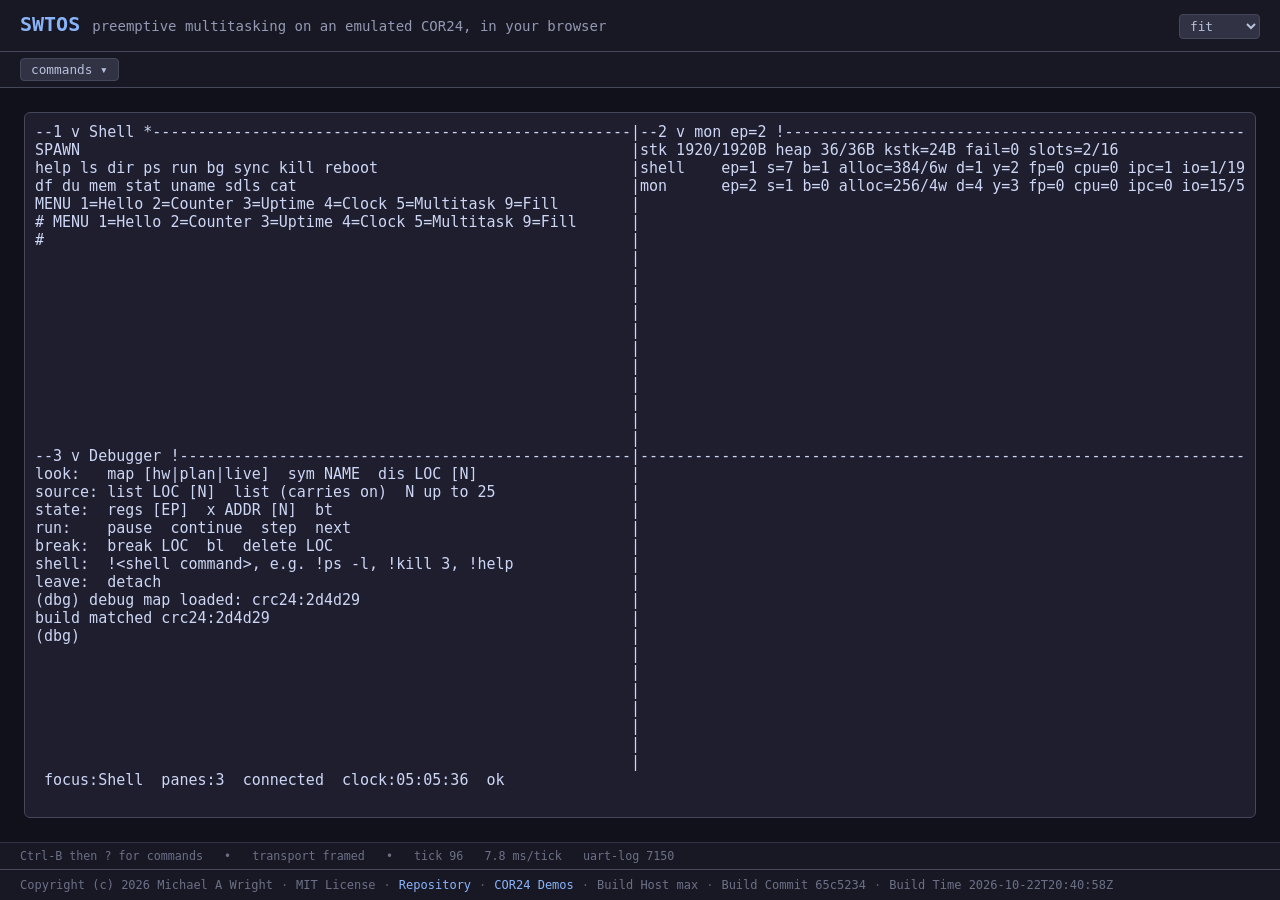
==== forth/index.html @ 5970f3c1 "forth: evaluation build of the sw-tos forth profile at /forth/ The root stays the stable basic image" ====
<!DOCTYPE html>
<html lang="en">
<head>
    <meta charset="UTF-8" />
    <meta name="viewport" content="width=device-width, initial-scale=1.0" />
    <title>SWTOS — Live Terminal Demo</title>
    <link rel="icon" href="/forth/favicon-bcf144d5b6f95c6d.ico" integrity="sha384-q14nRLPczzRgE8/zaImxLh2AXA8uRRiDIyWyuJhBLDExklCa6ZcQ9ZdgZh27xK6B"/>
    
    
    <!-- /screenshot.png is linked from a public forum post. It must stay at
         this URL: update the file in place, never move, rename or delete it. -->
    
    
<script type="module">
import init, * as bindings from '/forth/web-sw-tos-f0534e0d9dd0f37c.js';
const wasm = await init({ module_or_path: '/forth/web-sw-tos-f0534e0d9dd0f37c_bg.wasm' });


window.wasmBindings = bindings;


dispatchEvent(new CustomEvent("TrunkApplicationStarted", {detail: {wasm}}));

</script>
    <link rel="stylesheet" href="/forth/app-3d363302c6577b8c.css" integrity="sha384-4w00DEnjjc+kYRIAo9D6iWZzuAfNTAbk8PCDhtb5Eo+N2AHMeJXZw7oOwuSXkgDA"/>
    <style>
        /* Catppuccin Mocha */
        :root {
            --crust: #11111b;
            --mantle: #181825;
            --base: #1e1e2e;
            --surface0: #313244;
            --surface1: #45475a;
            --surface2: #585b70;
            --overlay0: #6c7086;
            --overlay1: #7f849c;
            --overlay2: #9399b2;
            --subtext0: #a6adc8;
            --subtext1: #bac2de;
            --text: #cdd6f4;
            --lavender: #b4befe;
            --blue: #89b4fa;
            --sapphire: #74c7ec;
            --sky: #89dceb;
            --teal: #94e2d5;
            --green: #a6e3a1;
            --yellow: #f9e2af;
            --peach: #fab387;
            --maroon: #eba0ac;
            --red: #f38ba8;
            --mauve: #cba6f7;
            --pink: #f5c2e7;
            --mono: "JetBrains Mono", "Fira Code", "Cascadia Code", "SF Mono", Menlo, monospace;
        }
        * { box-sizing: border-box; margin: 0; padding: 0; }
        body {
            font-family: var(--mono);
            font-size: 15px;
            background: var(--crust);
            color: var(--text);
            display: flex;
            flex-direction: column;
            min-height: 100vh;
        }
        #app { flex: 1; display: flex; flex-direction: column; min-height: 0; }
    </style>
<link rel="modulepreload" href="/forth/web-sw-tos-f0534e0d9dd0f37c.js" crossorigin="anonymous" integrity="sha384-iLJtLd2J+g/Ob5ai4MXNKnq43LsfHUPBrQSv1BVurplNW/tzWOBC5SquY3MIJldu"><link rel="preload" href="/forth/web-sw-tos-f0534e0d9dd0f37c_bg.wasm" crossorigin="anonymous" integrity="sha384-GEL2LWhUu3VHQIT6qLrc7Z/tBpzVonlf+MHq6b1HsshObz5uJlix1zcpK0Lmmrfe" as="fetch" type="application/wasm"></head>
<body>
    <div id="app"></div>
</body>
</html>
---- forth/app-3d363302c6577b8c.css ----
/* SWTOS live demo. One fixed-size character grid; no mouse, no scrollbars. */

header {
    display: flex;
    align-items: baseline;
    gap: 12px;
    padding: 12px 20px;
    background: var(--mantle);
    border-bottom: 1px solid var(--surface1);
    flex-shrink: 0;
}

header h1 { font-size: 20px; font-weight: 700; color: var(--blue); }
header .tagline { font-size: 14px; color: var(--overlay2); }

/* The stage centres the grid and never scrolls it. */
.stage {
    flex: 1;
    display: flex;
    align-items: center;
    justify-content: center;
    padding: 20px;
    min-height: 0;
    overflow: auto;
}

/*
 * The grid is sized in character cells, not pixels, so the Rust side can lay
 * panes out in exact columns and rows. `ch` is the advance width of "0" in a
 * monospace face, and `overflow: hidden` guarantees a stray long line can
 * never introduce a scrollbar.
 */
.terminal {
    --cols: 80;
    --rows: 24;
    /*
     * content-box, deliberately overriding the global border-box reset: width
     * and height here describe the CHARACTER CELL AREA, and the padding must
     * sit outside it. Under border-box the padding eats into the cell area and
     * clips the rightmost column and the bottom row.
     */
    box-sizing: content-box;
    font-family: var(--mono);
    font-size: 15px;
    line-height: 1.2;
    width: calc(var(--cols) * 1ch);
    height: calc(var(--rows) * 1.2em);
    padding: 10px;
    background: var(--base);
    color: var(--text);
    border: 1px solid var(--surface1);
    border-radius: 6px;
    white-space: pre;
    overflow: hidden;
    font-variant-ligatures: none;
    font-kerning: none;
    tab-size: 8;
    user-select: none;
}

.terminal:focus { outline: 2px solid var(--blue); outline-offset: 2px; }

footer {
    display: flex;
    align-items: center;
    gap: 8px;
    flex-wrap: wrap;
    padding: 8px 20px;
    font-size: 0.8em;
    color: var(--overlay0);
    background: var(--mantle);
    border-top: 1px solid var(--surface1);
    flex-shrink: 0;
}

footer a { color: var(--blue); text-decoration: none; }
footer a:hover { text-decoration: underline; }
.footer-sep { color: var(--surface2); }

/* Geometry selector: page chrome, not part of the character screen. */
.geometry {
    margin-left: auto;
    font-family: var(--mono);
    font-size: 0.85em;
    color: var(--subtext1);
    background: var(--surface0);
    border: 1px solid var(--surface1);
    border-radius: 4px;
    padding: 3px 6px;
}

/* Emulator diagnostics. Deliberately outside the grid so the character
   screen stays exactly the declared geometry. */
.diagnostics {
    padding: 6px 20px;
    min-height: 1.6em;
    font-size: 0.78em;
    color: var(--overlay0);
    background: var(--mantle);
    border-top: 1px solid var(--surface0);
    flex-shrink: 0;
    white-space: pre;
    overflow-x: auto;
}

/* Command menu: page chrome, like the geometry selector. The character screen
   still takes no mouse input; this is the way to the prefix commands when the
   browser has taken the prefix key, which Chrome on Linux does with Ctrl-O. */
.menu {
    position: relative;
    padding: 0 20px;
    background: var(--mantle);
    border-bottom: 1px solid var(--surface1);
    flex-shrink: 0;
}

.menu-button {
    font-family: var(--mono);
    font-size: 0.85em;
    color: var(--subtext1);
    background: var(--surface0);
    border: 1px solid var(--surface1);
    border-radius: 4px;
    padding: 3px 10px;
    margin: 6px 0;
    cursor: pointer;
}

.menu-button:hover { border-color: var(--blue); color: var(--text); }

.menu-panel {
    position: absolute;
    top: 100%;
    left: 20px;
    z-index: 10;
    background: var(--base);
    border: 1px solid var(--surface1);
    border-radius: 6px;
    padding: 10px 12px;
    box-shadow: 0 6px 18px rgb(0 0 0 / 45%);
}

.menu-group {
    display: flex;
    align-items: center;
    flex-wrap: wrap;
    gap: 5px;
    margin-bottom: 6px;
}

.menu-label {
    font-size: 0.75em;
    color: var(--overlay1);
    text-transform: uppercase;
    letter-spacing: 0.06em;
    min-width: 56px;
}

.menu-group button {
    font-family: var(--mono);
    font-size: 0.8em;
    color: var(--subtext1);
    background: var(--surface0);
    border: 1px solid var(--surface1);
    border-radius: 4px;
    padding: 3px 8px;
    cursor: pointer;
    white-space: nowrap;
}

.menu-group button:hover { border-color: var(--blue); color: var(--text); }

.menu-note {
    font-size: 0.75em;
    color: var(--overlay1);
    margin-top: 2px;
}
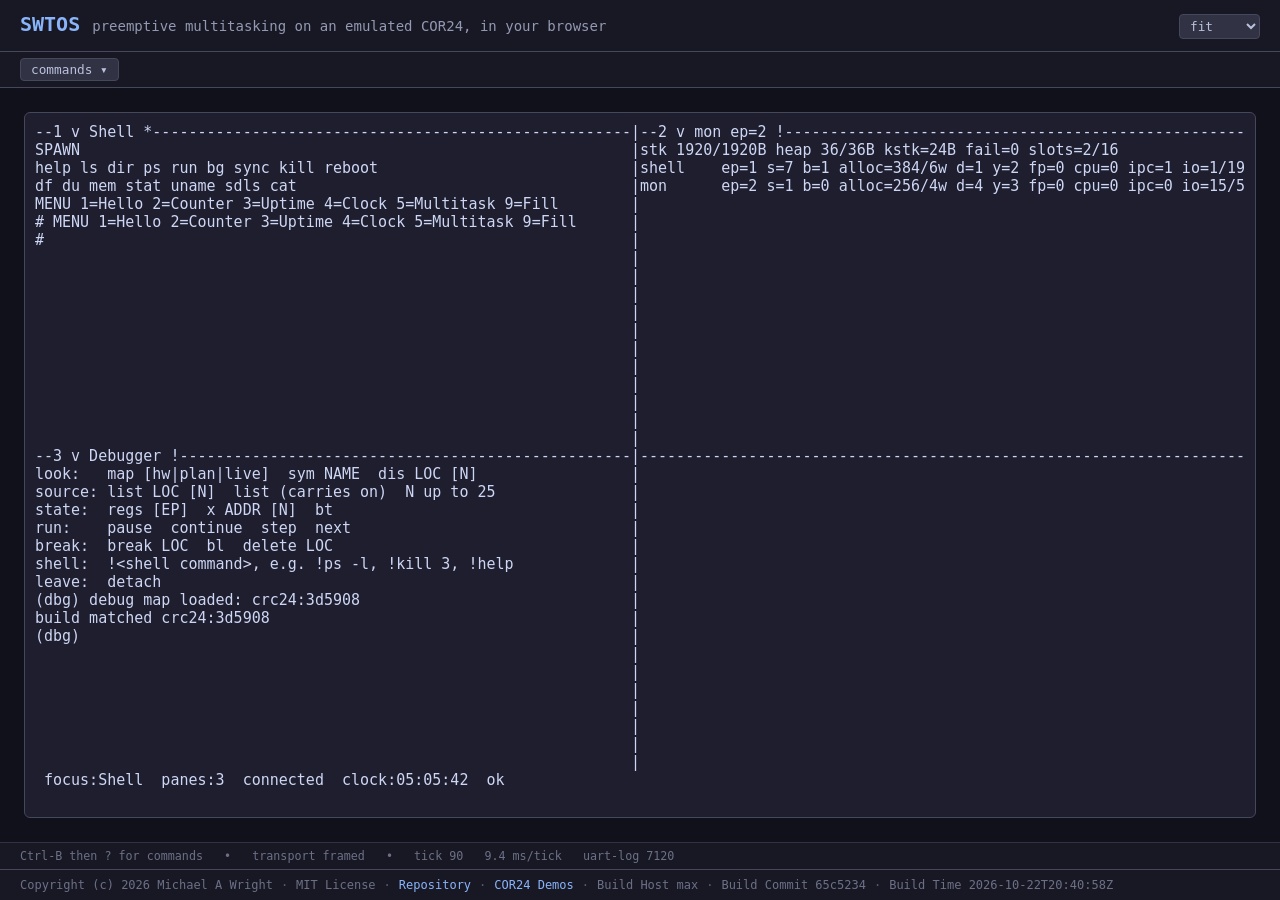
==== commit 758b643a: "forth: Forth announces itself when it starts, so its pane opens Co-Authored-By: Claude Fable 5.1 <no" ====
--- a/forth/index.html
+++ b/forth/index.html
@@ -12,8 +12,8 @@
     
     
 <script type="module">
-import init, * as bindings from '/forth/web-sw-tos-f0534e0d9dd0f37c.js';
-const wasm = await init({ module_or_path: '/forth/web-sw-tos-f0534e0d9dd0f37c_bg.wasm' });
+import init, * as bindings from '/forth/web-sw-tos-e66b6df95e72b11e.js';
+const wasm = await init({ module_or_path: '/forth/web-sw-tos-e66b6df95e72b11e_bg.wasm' });
 
 
 window.wasmBindings = bindings;
@@ -64,7 +64,7 @@
         }
         #app { flex: 1; display: flex; flex-direction: column; min-height: 0; }
     </style>
-<link rel="modulepreload" href="/forth/web-sw-tos-f0534e0d9dd0f37c.js" crossorigin="anonymous" integrity="sha384-iLJtLd2J+g/Ob5ai4MXNKnq43LsfHUPBrQSv1BVurplNW/tzWOBC5SquY3MIJldu"><link rel="preload" href="/forth/web-sw-tos-f0534e0d9dd0f37c_bg.wasm" crossorigin="anonymous" integrity="sha384-GEL2LWhUu3VHQIT6qLrc7Z/tBpzVonlf+MHq6b1HsshObz5uJlix1zcpK0Lmmrfe" as="fetch" type="application/wasm"></head>
+<link rel="modulepreload" href="/forth/web-sw-tos-e66b6df95e72b11e.js" crossorigin="anonymous" integrity="sha384-iLJtLd2J+g/Ob5ai4MXNKnq43LsfHUPBrQSv1BVurplNW/tzWOBC5SquY3MIJldu"><link rel="preload" href="/forth/web-sw-tos-e66b6df95e72b11e_bg.wasm" crossorigin="anonymous" integrity="sha384-WHTnhJyiOPgbzv+3sl3AfqZOnOhVcGJDCyVzlP1g3dRhFxYBKzXNPSed3UEGSwCj" as="fetch" type="application/wasm"></head>
 <body>
     <div id="app"></div>
 </body>
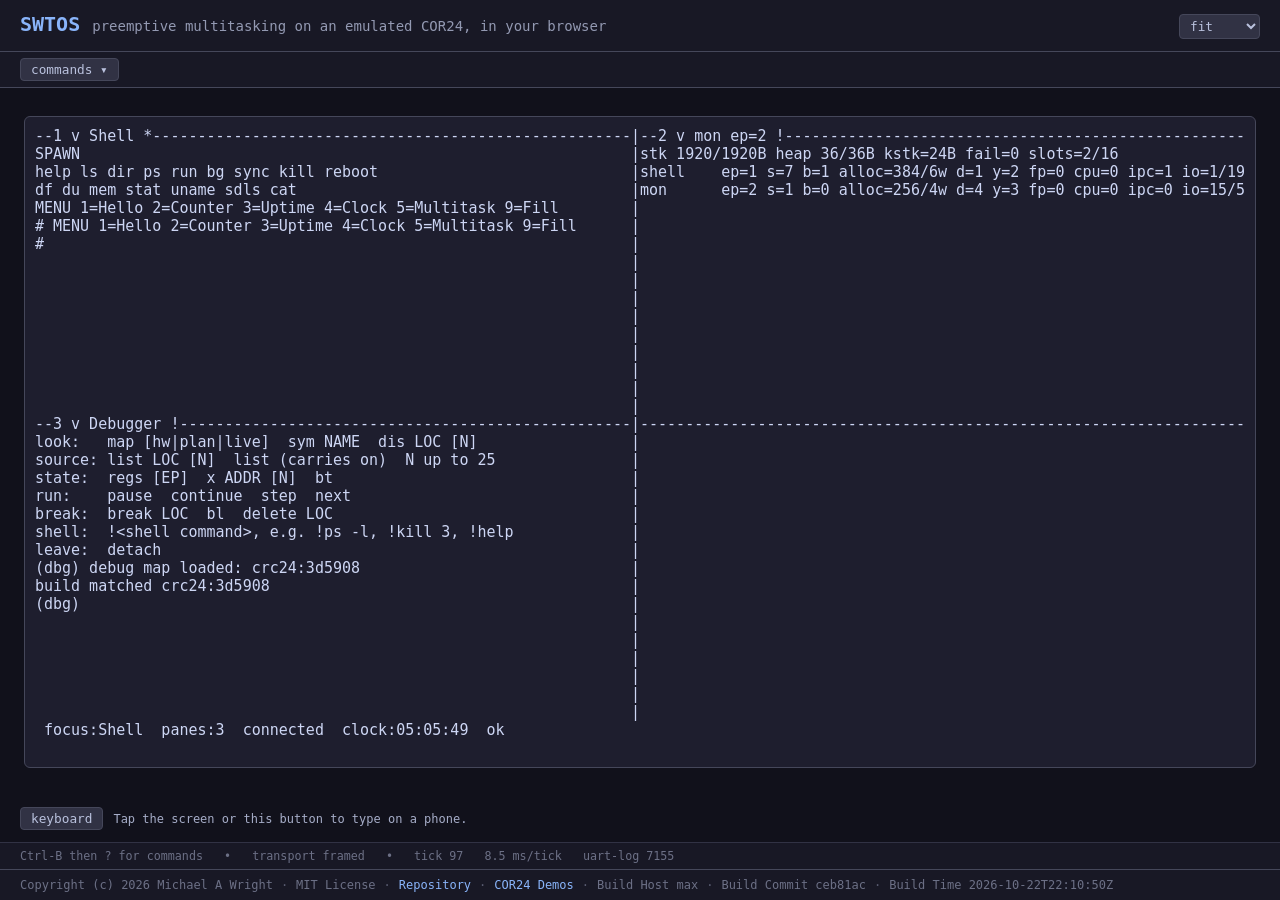
==== commit 9eed90c1: "forth: phones can type (hidden keyboard field, keyboard button) Co-Authored-By: Claude Fable 5.1 <no" ====
--- a/forth/index.html
+++ b/forth/index.html
@@ -12,8 +12,8 @@
     
     
 <script type="module">
-import init, * as bindings from '/forth/web-sw-tos-e66b6df95e72b11e.js';
-const wasm = await init({ module_or_path: '/forth/web-sw-tos-e66b6df95e72b11e_bg.wasm' });
+import init, * as bindings from '/forth/web-sw-tos-1ea022d61b9a2bdc.js';
+const wasm = await init({ module_or_path: '/forth/web-sw-tos-1ea022d61b9a2bdc_bg.wasm' });
 
 
 window.wasmBindings = bindings;
@@ -22,7 +22,7 @@
 dispatchEvent(new CustomEvent("TrunkApplicationStarted", {detail: {wasm}}));
 
 </script>
-    <link rel="stylesheet" href="/forth/app-3d363302c6577b8c.css" integrity="sha384-4w00DEnjjc+kYRIAo9D6iWZzuAfNTAbk8PCDhtb5Eo+N2AHMeJXZw7oOwuSXkgDA"/>
+    <link rel="stylesheet" href="/forth/app-f8803cbd56194f1b.css" integrity="sha384-Ncq3h4JiArtC4JulBHhr/FfzxzpYbmXYiWIgK5LXvU/mNWRcbsx12MopYvjc2AxE"/>
     <style>
         /* Catppuccin Mocha */
         :root {
@@ -64,7 +64,7 @@
         }
         #app { flex: 1; display: flex; flex-direction: column; min-height: 0; }
     </style>
-<link rel="modulepreload" href="/forth/web-sw-tos-e66b6df95e72b11e.js" crossorigin="anonymous" integrity="sha384-iLJtLd2J+g/Ob5ai4MXNKnq43LsfHUPBrQSv1BVurplNW/tzWOBC5SquY3MIJldu"><link rel="preload" href="/forth/web-sw-tos-e66b6df95e72b11e_bg.wasm" crossorigin="anonymous" integrity="sha384-WHTnhJyiOPgbzv+3sl3AfqZOnOhVcGJDCyVzlP1g3dRhFxYBKzXNPSed3UEGSwCj" as="fetch" type="application/wasm"></head>
+<link rel="modulepreload" href="/forth/web-sw-tos-1ea022d61b9a2bdc.js" crossorigin="anonymous" integrity="sha384-fc4P6UbS5f3ulglcHEOskQ0Wp5F/DZlj44XyWpi+MPIiiEqwpMyJQC0EwDfGWsZ/"><link rel="preload" href="/forth/web-sw-tos-1ea022d61b9a2bdc_bg.wasm" crossorigin="anonymous" integrity="sha384-2Wl4IhXRBcu+nj25EsZ0q2dsmkj9JG6+rlUIMVKoe7CF2VNrB2vg3MxPtZOUq5ZR" as="fetch" type="application/wasm"></head>
 <body>
     <div id="app"></div>
 </body>
--- a/forth/app-f8803cbd56194f1b.css
+++ b/forth/app-f8803cbd56194f1b.css
@@ -0,0 +1,204 @@
+/* SWTOS live demo. One fixed-size character grid; no mouse, no scrollbars. */
+
+header {
+    display: flex;
+    align-items: baseline;
+    gap: 12px;
+    padding: 12px 20px;
+    background: var(--mantle);
+    border-bottom: 1px solid var(--surface1);
+    flex-shrink: 0;
+}
+
+header h1 { font-size: 20px; font-weight: 700; color: var(--blue); }
+header .tagline { font-size: 14px; color: var(--overlay2); }
+
+/* The stage centres the grid and never scrolls it. */
+.stage {
+    flex: 1;
+    display: flex;
+    align-items: center;
+    justify-content: center;
+    padding: 20px;
+    min-height: 0;
+    overflow: auto;
+}
+
+/*
+ * The grid is sized in character cells, not pixels, so the Rust side can lay
+ * panes out in exact columns and rows. `ch` is the advance width of "0" in a
+ * monospace face, and `overflow: hidden` guarantees a stray long line can
+ * never introduce a scrollbar.
+ */
+.terminal {
+    --cols: 80;
+    --rows: 24;
+    /*
+     * content-box, deliberately overriding the global border-box reset: width
+     * and height here describe the CHARACTER CELL AREA, and the padding must
+     * sit outside it. Under border-box the padding eats into the cell area and
+     * clips the rightmost column and the bottom row.
+     */
+    box-sizing: content-box;
+    font-family: var(--mono);
+    font-size: 15px;
+    line-height: 1.2;
+    width: calc(var(--cols) * 1ch);
+    height: calc(var(--rows) * 1.2em);
+    padding: 10px;
+    background: var(--base);
+    color: var(--text);
+    border: 1px solid var(--surface1);
+    border-radius: 6px;
+    white-space: pre;
+    overflow: hidden;
+    font-variant-ligatures: none;
+    font-kerning: none;
+    tab-size: 8;
+    user-select: none;
+}
+
+.terminal:focus { outline: 2px solid var(--blue); outline-offset: 2px; }
+
+footer {
+    display: flex;
+    align-items: center;
+    gap: 8px;
+    flex-wrap: wrap;
+    padding: 8px 20px;
+    font-size: 0.8em;
+    color: var(--overlay0);
+    background: var(--mantle);
+    border-top: 1px solid var(--surface1);
+    flex-shrink: 0;
+}
+
+footer a { color: var(--blue); text-decoration: none; }
+footer a:hover { text-decoration: underline; }
+.footer-sep { color: var(--surface2); }
+
+/* Geometry selector: page chrome, not part of the character screen. */
+.geometry {
+    margin-left: auto;
+    font-family: var(--mono);
+    font-size: 0.85em;
+    color: var(--subtext1);
+    background: var(--surface0);
+    border: 1px solid var(--surface1);
+    border-radius: 4px;
+    padding: 3px 6px;
+}
+
+/* Emulator diagnostics. Deliberately outside the grid so the character
+   screen stays exactly the declared geometry. */
+.diagnostics {
+    padding: 6px 20px;
+    min-height: 1.6em;
+    font-size: 0.78em;
+    color: var(--overlay0);
+    background: var(--mantle);
+    border-top: 1px solid var(--surface0);
+    flex-shrink: 0;
+    white-space: pre;
+    overflow-x: auto;
+}
+
+/* Command menu: page chrome, like the geometry selector. The character screen
+   still takes no mouse input; this is the way to the prefix commands when the
+   browser has taken the prefix key, which Chrome on Linux does with Ctrl-O. */
+.menu {
+    position: relative;
+    padding: 0 20px;
+    background: var(--mantle);
+    border-bottom: 1px solid var(--surface1);
+    flex-shrink: 0;
+}
+
+.menu-button {
+    font-family: var(--mono);
+    font-size: 0.85em;
+    color: var(--subtext1);
+    background: var(--surface0);
+    border: 1px solid var(--surface1);
+    border-radius: 4px;
+    padding: 3px 10px;
+    margin: 6px 0;
+    cursor: pointer;
+}
+
+.menu-button:hover { border-color: var(--blue); color: var(--text); }
+
+.menu-panel {
+    position: absolute;
+    top: 100%;
+    left: 20px;
+    z-index: 10;
+    background: var(--base);
+    border: 1px solid var(--surface1);
+    border-radius: 6px;
+    padding: 10px 12px;
+    box-shadow: 0 6px 18px rgb(0 0 0 / 45%);
+}
+
+.menu-group {
+    display: flex;
+    align-items: center;
+    flex-wrap: wrap;
+    gap: 5px;
+    margin-bottom: 6px;
+}
+
+.menu-label {
+    font-size: 0.75em;
+    color: var(--overlay1);
+    text-transform: uppercase;
+    letter-spacing: 0.06em;
+    min-width: 56px;
+}
+
+.menu-group button {
+    font-family: var(--mono);
+    font-size: 0.8em;
+    color: var(--subtext1);
+    background: var(--surface0);
+    border: 1px solid var(--surface1);
+    border-radius: 4px;
+    padding: 3px 8px;
+    cursor: pointer;
+    white-space: nowrap;
+}
+
+.menu-group button:hover { border-color: var(--blue); color: var(--text); }
+
+.menu-note {
+    font-size: 0.75em;
+    color: var(--overlay1);
+    margin-top: 2px;
+}
+
+/* The hidden field a phone's keyboard types into. Not display:none, which
+ * cannot take focus: present, tiny and invisible. */
+.keys {
+    position: fixed;
+    left: 0;
+    bottom: 0;
+    width: 1px;
+    height: 1px;
+    opacity: 0;
+    border: 0;
+    padding: 0;
+    resize: none;
+    overflow: hidden;
+}
+
+.keyboard-bar {
+    display: flex;
+    align-items: center;
+    gap: 10px;
+    padding: 6px 20px;
+}
+
+.keyboard-note {
+    font-size: 0.8em;
+    color: var(--subtext0);
+}
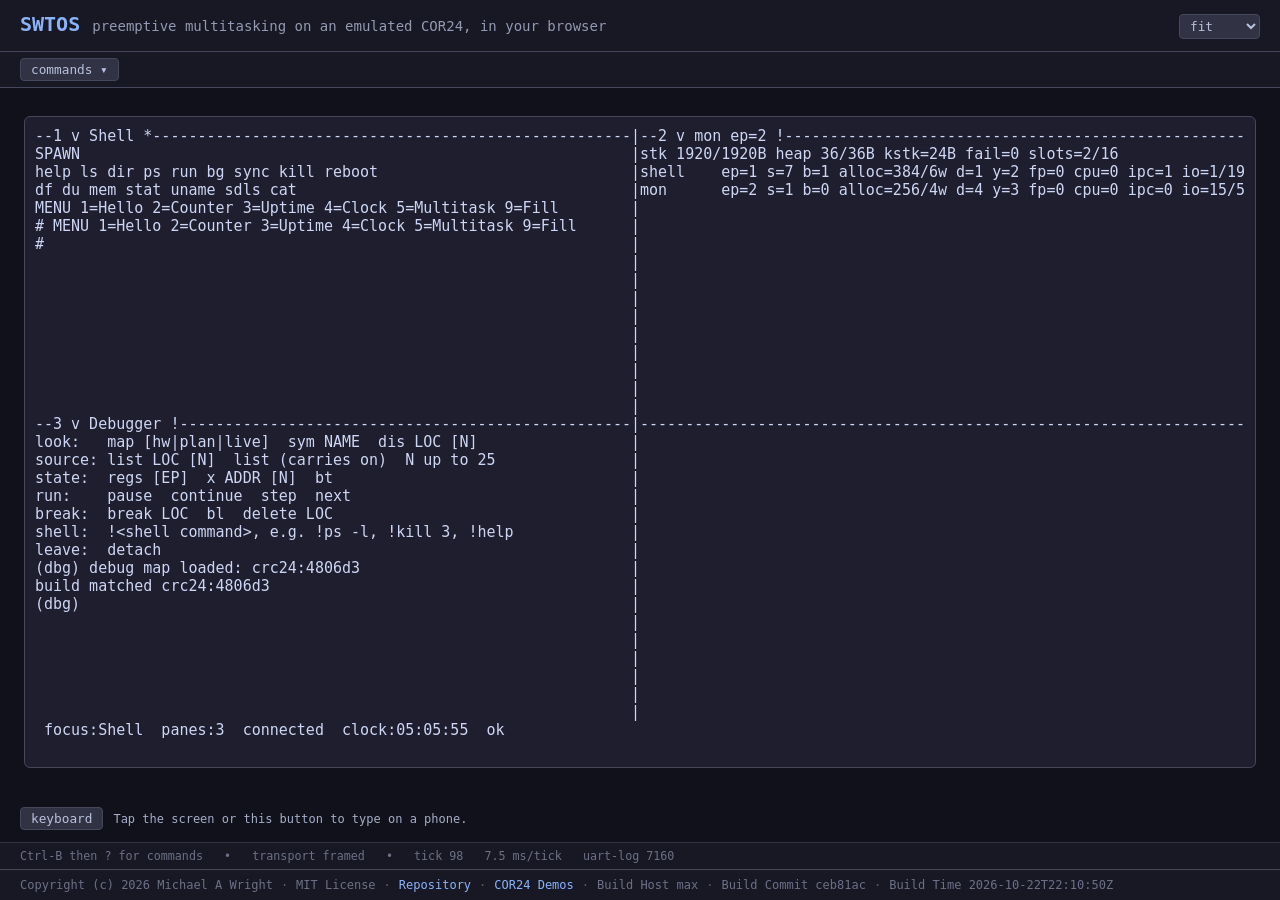
==== commit ac059fa0: "forth: MENU, LOAD, LIST, RESET, case-insensitive words, twelve embedded examples Co-Authored-By: Cla" ====
--- a/forth/index.html
+++ b/forth/index.html
@@ -12,8 +12,8 @@
     
     
 <script type="module">
-import init, * as bindings from '/forth/web-sw-tos-1ea022d61b9a2bdc.js';
-const wasm = await init({ module_or_path: '/forth/web-sw-tos-1ea022d61b9a2bdc_bg.wasm' });
+import init, * as bindings from '/forth/web-sw-tos-54bea2bad1de876a.js';
+const wasm = await init({ module_or_path: '/forth/web-sw-tos-54bea2bad1de876a_bg.wasm' });
 
 
 window.wasmBindings = bindings;
@@ -64,7 +64,7 @@
         }
         #app { flex: 1; display: flex; flex-direction: column; min-height: 0; }
     </style>
-<link rel="modulepreload" href="/forth/web-sw-tos-1ea022d61b9a2bdc.js" crossorigin="anonymous" integrity="sha384-fc4P6UbS5f3ulglcHEOskQ0Wp5F/DZlj44XyWpi+MPIiiEqwpMyJQC0EwDfGWsZ/"><link rel="preload" href="/forth/web-sw-tos-1ea022d61b9a2bdc_bg.wasm" crossorigin="anonymous" integrity="sha384-2Wl4IhXRBcu+nj25EsZ0q2dsmkj9JG6+rlUIMVKoe7CF2VNrB2vg3MxPtZOUq5ZR" as="fetch" type="application/wasm"></head>
+<link rel="modulepreload" href="/forth/web-sw-tos-54bea2bad1de876a.js" crossorigin="anonymous" integrity="sha384-fc4P6UbS5f3ulglcHEOskQ0Wp5F/DZlj44XyWpi+MPIiiEqwpMyJQC0EwDfGWsZ/"><link rel="preload" href="/forth/web-sw-tos-54bea2bad1de876a_bg.wasm" crossorigin="anonymous" integrity="sha384-hzEV6sbMQ2xogdpT8MEHKI3B1xO1rB2C/714qZmfhsUEWk98/MG+i7ILD2ZVP61B" as="fetch" type="application/wasm"></head>
 <body>
     <div id="app"></div>
 </body>
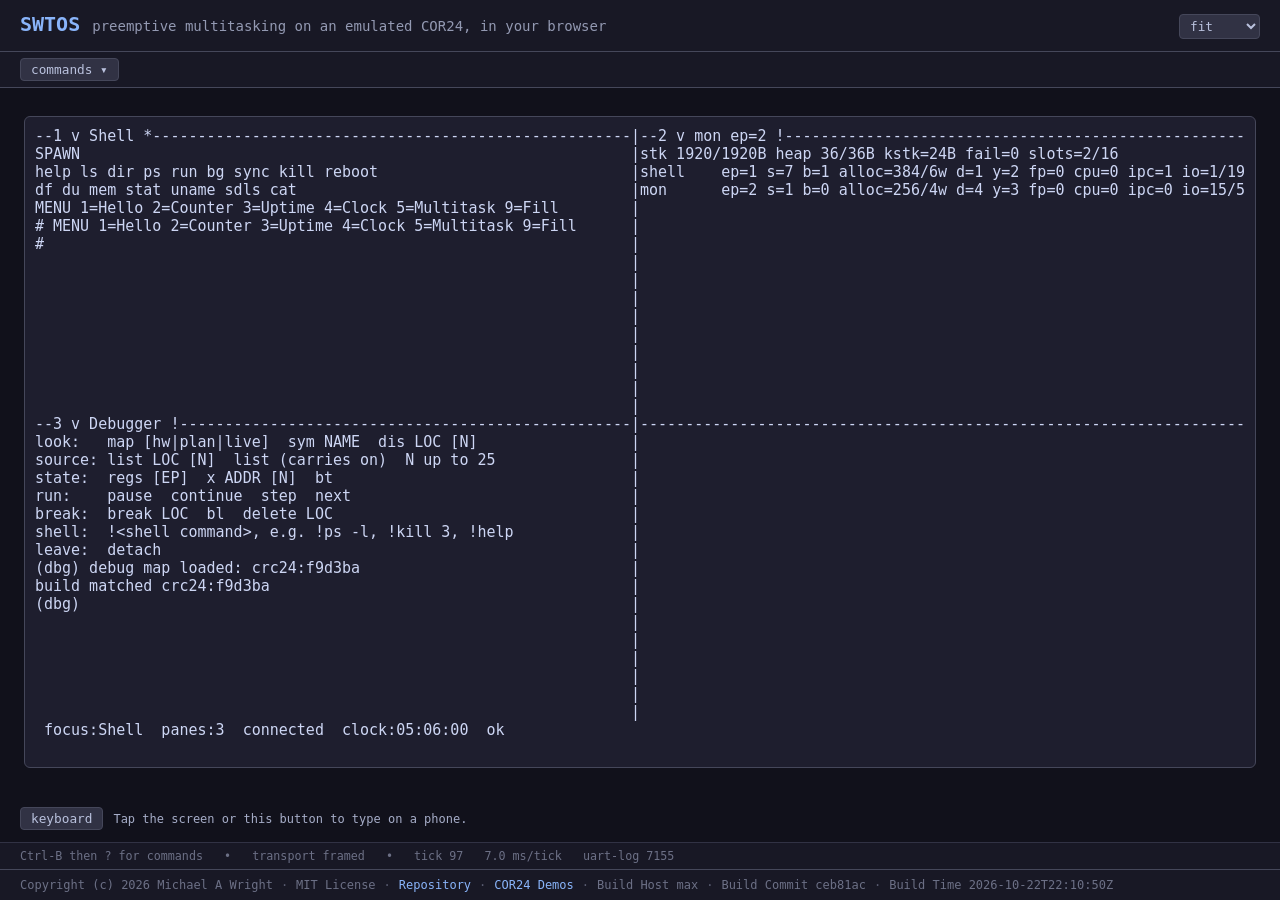
==== commit de81e949: "forth: loops, CONSTANT, VARIABLE, FORGET; eighteen examples incl. redefine Co-Authored-By: Claude Fa" ====
--- a/forth/index.html
+++ b/forth/index.html
@@ -12,8 +12,8 @@
     
     
 <script type="module">
-import init, * as bindings from '/forth/web-sw-tos-54bea2bad1de876a.js';
-const wasm = await init({ module_or_path: '/forth/web-sw-tos-54bea2bad1de876a_bg.wasm' });
+import init, * as bindings from '/forth/web-sw-tos-6b55e29f93957f16.js';
+const wasm = await init({ module_or_path: '/forth/web-sw-tos-6b55e29f93957f16_bg.wasm' });
 
 
 window.wasmBindings = bindings;
@@ -64,7 +64,7 @@
         }
         #app { flex: 1; display: flex; flex-direction: column; min-height: 0; }
     </style>
-<link rel="modulepreload" href="/forth/web-sw-tos-54bea2bad1de876a.js" crossorigin="anonymous" integrity="sha384-fc4P6UbS5f3ulglcHEOskQ0Wp5F/DZlj44XyWpi+MPIiiEqwpMyJQC0EwDfGWsZ/"><link rel="preload" href="/forth/web-sw-tos-54bea2bad1de876a_bg.wasm" crossorigin="anonymous" integrity="sha384-hzEV6sbMQ2xogdpT8MEHKI3B1xO1rB2C/714qZmfhsUEWk98/MG+i7ILD2ZVP61B" as="fetch" type="application/wasm"></head>
+<link rel="modulepreload" href="/forth/web-sw-tos-6b55e29f93957f16.js" crossorigin="anonymous" integrity="sha384-fc4P6UbS5f3ulglcHEOskQ0Wp5F/DZlj44XyWpi+MPIiiEqwpMyJQC0EwDfGWsZ/"><link rel="preload" href="/forth/web-sw-tos-6b55e29f93957f16_bg.wasm" crossorigin="anonymous" integrity="sha384-94JU7+YF6SZ4e/2rkSzczjUdiLSGoJhqpzkDCzc+xkmoIFooc44Hz6Ic2s3NcDkP" as="fetch" type="application/wasm"></head>
 <body>
     <div id="app"></div>
 </body>
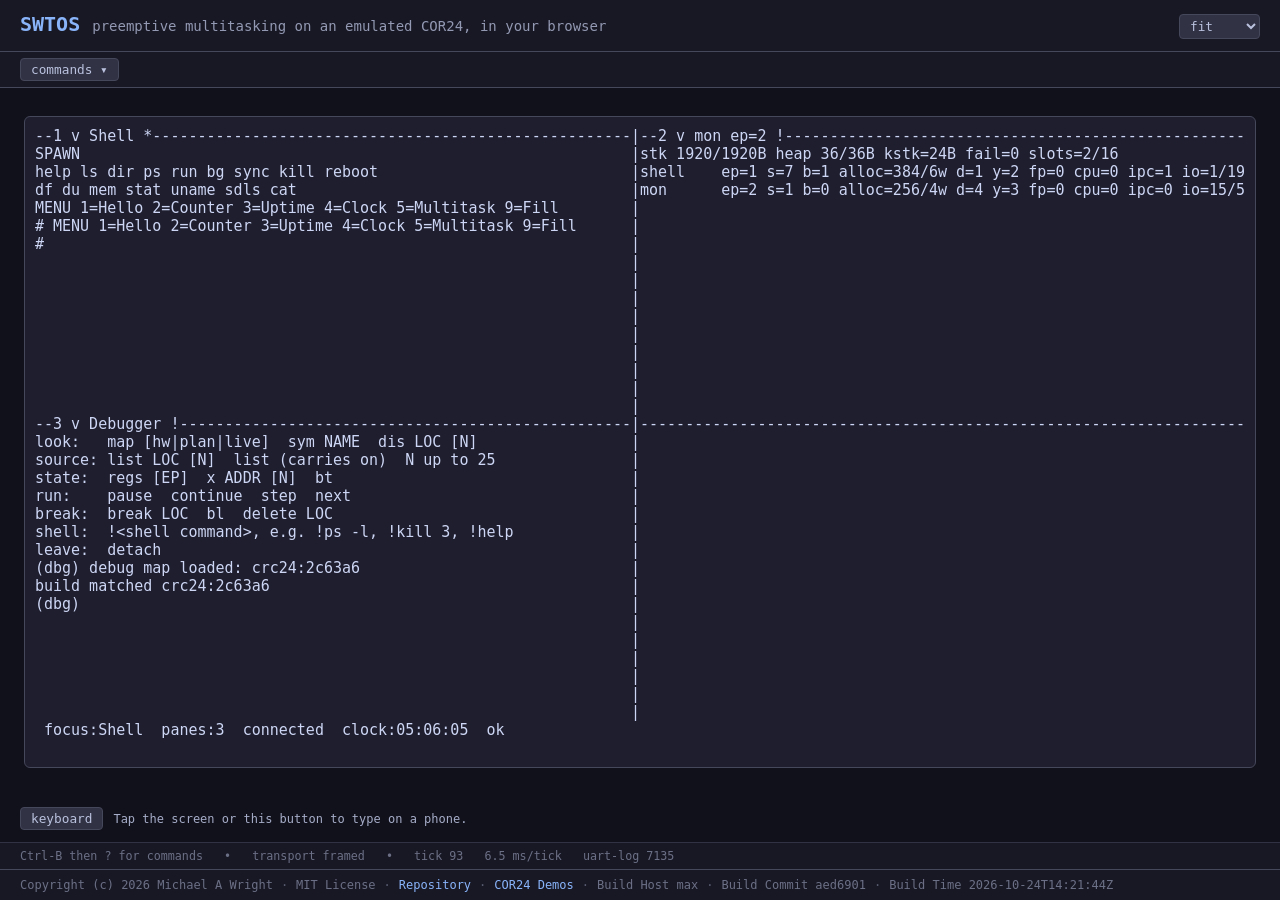
==== commit db69a82b: "forth: hog/factorial/bases, per-module carpet, selectable text Co-Authored-By: Claude Opus 5.5 <nore" ====
--- a/forth/index.html
+++ b/forth/index.html
@@ -12,8 +12,8 @@
     
     
 <script type="module">
-import init, * as bindings from '/forth/web-sw-tos-6b55e29f93957f16.js';
-const wasm = await init({ module_or_path: '/forth/web-sw-tos-6b55e29f93957f16_bg.wasm' });
+import init, * as bindings from '/forth/web-sw-tos-e6c9e548b8560771.js';
+const wasm = await init({ module_or_path: '/forth/web-sw-tos-e6c9e548b8560771_bg.wasm' });
 
 
 window.wasmBindings = bindings;
@@ -22,7 +22,7 @@
 dispatchEvent(new CustomEvent("TrunkApplicationStarted", {detail: {wasm}}));
 
 </script>
-    <link rel="stylesheet" href="/forth/app-f8803cbd56194f1b.css" integrity="sha384-Ncq3h4JiArtC4JulBHhr/FfzxzpYbmXYiWIgK5LXvU/mNWRcbsx12MopYvjc2AxE"/>
+    <link rel="stylesheet" href="/forth/app-562cf6c2b5797946.css" integrity="sha384-2paUHs9vCAthdJpUuEs/ytrjXw3Q0iUutkOvBVxXxsRDf0uOaUXd92aQRJJyCZX9"/>
     <style>
         /* Catppuccin Mocha */
         :root {
@@ -64,7 +64,7 @@
         }
         #app { flex: 1; display: flex; flex-direction: column; min-height: 0; }
     </style>
-<link rel="modulepreload" href="/forth/web-sw-tos-6b55e29f93957f16.js" crossorigin="anonymous" integrity="sha384-fc4P6UbS5f3ulglcHEOskQ0Wp5F/DZlj44XyWpi+MPIiiEqwpMyJQC0EwDfGWsZ/"><link rel="preload" href="/forth/web-sw-tos-6b55e29f93957f16_bg.wasm" crossorigin="anonymous" integrity="sha384-94JU7+YF6SZ4e/2rkSzczjUdiLSGoJhqpzkDCzc+xkmoIFooc44Hz6Ic2s3NcDkP" as="fetch" type="application/wasm"></head>
+<link rel="modulepreload" href="/forth/web-sw-tos-e6c9e548b8560771.js" crossorigin="anonymous" integrity="sha384-fc4P6UbS5f3ulglcHEOskQ0Wp5F/DZlj44XyWpi+MPIiiEqwpMyJQC0EwDfGWsZ/"><link rel="preload" href="/forth/web-sw-tos-e6c9e548b8560771_bg.wasm" crossorigin="anonymous" integrity="sha384-usMkfkU9v+c5XBRHQU1BIEEJmH9AKw85a4nyQ2c/ax02KzIQeYvHOyZ4bhggfThG" as="fetch" type="application/wasm"></head>
 <body>
     <div id="app"></div>
 </body>
--- a/forth/app-562cf6c2b5797946.css
+++ b/forth/app-562cf6c2b5797946.css
@@ -0,0 +1,206 @@
+/* SWTOS live demo. One fixed-size character grid; no mouse, no scrollbars. */
+
+header {
+    display: flex;
+    align-items: baseline;
+    gap: 12px;
+    padding: 12px 20px;
+    background: var(--mantle);
+    border-bottom: 1px solid var(--surface1);
+    flex-shrink: 0;
+}
+
+header h1 { font-size: 20px; font-weight: 700; color: var(--blue); }
+header .tagline { font-size: 14px; color: var(--overlay2); }
+
+/* The stage centres the grid and never scrolls it. */
+.stage {
+    flex: 1;
+    display: flex;
+    align-items: center;
+    justify-content: center;
+    padding: 20px;
+    min-height: 0;
+    overflow: auto;
+}
+
+/*
+ * The grid is sized in character cells, not pixels, so the Rust side can lay
+ * panes out in exact columns and rows. `ch` is the advance width of "0" in a
+ * monospace face, and `overflow: hidden` guarantees a stray long line can
+ * never introduce a scrollbar.
+ */
+.terminal {
+    --cols: 80;
+    --rows: 24;
+    /*
+     * content-box, deliberately overriding the global border-box reset: width
+     * and height here describe the CHARACTER CELL AREA, and the padding must
+     * sit outside it. Under border-box the padding eats into the cell area and
+     * clips the rightmost column and the bottom row.
+     */
+    box-sizing: content-box;
+    font-family: var(--mono);
+    font-size: 15px;
+    line-height: 1.2;
+    width: calc(var(--cols) * 1ch);
+    height: calc(var(--rows) * 1.2em);
+    padding: 10px;
+    background: var(--base);
+    color: var(--text);
+    border: 1px solid var(--surface1);
+    border-radius: 6px;
+    white-space: pre;
+    overflow: hidden;
+    font-variant-ligatures: none;
+    font-kerning: none;
+    tab-size: 8;
+    /* Selectable, so a pane's text can be copied with the mouse or a long
+     * press; the keystrokes themselves go to the window, not the selection. */
+    user-select: text;
+}
+
+.terminal:focus { outline: 2px solid var(--blue); outline-offset: 2px; }
+
+footer {
+    display: flex;
+    align-items: center;
+    gap: 8px;
+    flex-wrap: wrap;
+    padding: 8px 20px;
+    font-size: 0.8em;
+    color: var(--overlay0);
+    background: var(--mantle);
+    border-top: 1px solid var(--surface1);
+    flex-shrink: 0;
+}
+
+footer a { color: var(--blue); text-decoration: none; }
+footer a:hover { text-decoration: underline; }
+.footer-sep { color: var(--surface2); }
+
+/* Geometry selector: page chrome, not part of the character screen. */
+.geometry {
+    margin-left: auto;
+    font-family: var(--mono);
+    font-size: 0.85em;
+    color: var(--subtext1);
+    background: var(--surface0);
+    border: 1px solid var(--surface1);
+    border-radius: 4px;
+    padding: 3px 6px;
+}
+
+/* Emulator diagnostics. Deliberately outside the grid so the character
+   screen stays exactly the declared geometry. */
+.diagnostics {
+    padding: 6px 20px;
+    min-height: 1.6em;
+    font-size: 0.78em;
+    color: var(--overlay0);
+    background: var(--mantle);
+    border-top: 1px solid var(--surface0);
+    flex-shrink: 0;
+    white-space: pre;
+    overflow-x: auto;
+}
+
+/* Command menu: page chrome, like the geometry selector. The character screen
+   still takes no mouse input; this is the way to the prefix commands when the
+   browser has taken the prefix key, which Chrome on Linux does with Ctrl-O. */
+.menu {
+    position: relative;
+    padding: 0 20px;
+    background: var(--mantle);
+    border-bottom: 1px solid var(--surface1);
+    flex-shrink: 0;
+}
+
+.menu-button {
+    font-family: var(--mono);
+    font-size: 0.85em;
+    color: var(--subtext1);
+    background: var(--surface0);
+    border: 1px solid var(--surface1);
+    border-radius: 4px;
+    padding: 3px 10px;
+    margin: 6px 0;
+    cursor: pointer;
+}
+
+.menu-button:hover { border-color: var(--blue); color: var(--text); }
+
+.menu-panel {
+    position: absolute;
+    top: 100%;
+    left: 20px;
+    z-index: 10;
+    background: var(--base);
+    border: 1px solid var(--surface1);
+    border-radius: 6px;
+    padding: 10px 12px;
+    box-shadow: 0 6px 18px rgb(0 0 0 / 45%);
+}
+
+.menu-group {
+    display: flex;
+    align-items: center;
+    flex-wrap: wrap;
+    gap: 5px;
+    margin-bottom: 6px;
+}
+
+.menu-label {
+    font-size: 0.75em;
+    color: var(--overlay1);
+    text-transform: uppercase;
+    letter-spacing: 0.06em;
+    min-width: 56px;
+}
+
+.menu-group button {
+    font-family: var(--mono);
+    font-size: 0.8em;
+    color: var(--subtext1);
+    background: var(--surface0);
+    border: 1px solid var(--surface1);
+    border-radius: 4px;
+    padding: 3px 8px;
+    cursor: pointer;
+    white-space: nowrap;
+}
+
+.menu-group button:hover { border-color: var(--blue); color: var(--text); }
+
+.menu-note {
+    font-size: 0.75em;
+    color: var(--overlay1);
+    margin-top: 2px;
+}
+
+/* The hidden field a phone's keyboard types into. Not display:none, which
+ * cannot take focus: present, tiny and invisible. */
+.keys {
+    position: fixed;
+    left: 0;
+    bottom: 0;
+    width: 1px;
+    height: 1px;
+    opacity: 0;
+    border: 0;
+    padding: 0;
+    resize: none;
+    overflow: hidden;
+}
+
+.keyboard-bar {
+    display: flex;
+    align-items: center;
+    gap: 10px;
+    padding: 6px 20px;
+}
+
+.keyboard-note {
+    font-size: 0.8em;
+    color: var(--subtext0);
+}
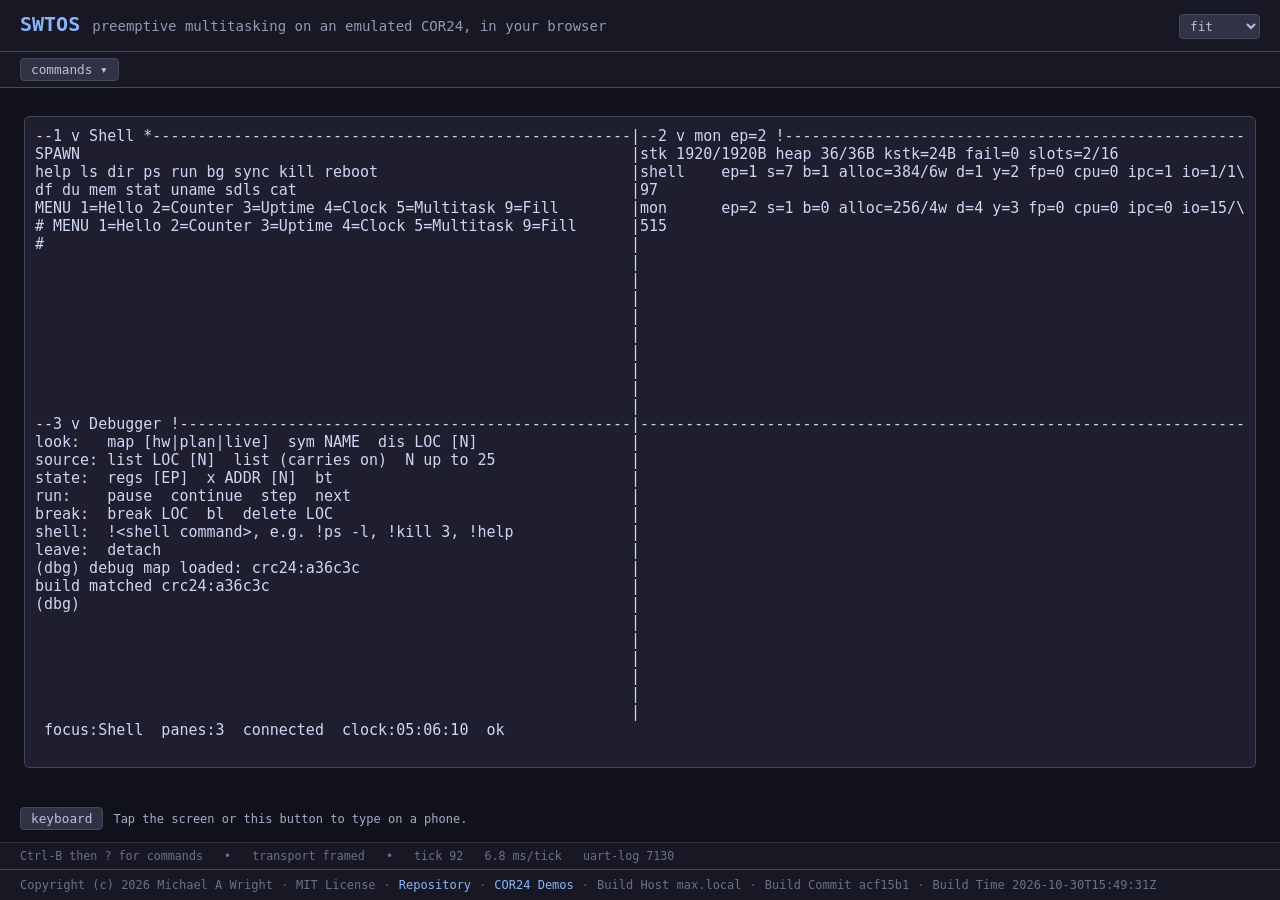
==== commit 77350572: "forth: web-sw-tos acf15b1 (image crc24:a36c3c @ 2026-10-30T15:49:35Z)" ====
--- a/forth/index.html
+++ b/forth/index.html
@@ -12,8 +12,8 @@
     
     
 <script type="module">
-import init, * as bindings from '/forth/web-sw-tos-e6c9e548b8560771.js';
-const wasm = await init({ module_or_path: '/forth/web-sw-tos-e6c9e548b8560771_bg.wasm' });
+import init, * as bindings from '/forth/web-sw-tos-fa21abcd7ad07f95.js';
+const wasm = await init({ module_or_path: '/forth/web-sw-tos-fa21abcd7ad07f95_bg.wasm' });
 
 
 window.wasmBindings = bindings;
@@ -64,7 +64,7 @@
         }
         #app { flex: 1; display: flex; flex-direction: column; min-height: 0; }
     </style>
-<link rel="modulepreload" href="/forth/web-sw-tos-e6c9e548b8560771.js" crossorigin="anonymous" integrity="sha384-fc4P6UbS5f3ulglcHEOskQ0Wp5F/DZlj44XyWpi+MPIiiEqwpMyJQC0EwDfGWsZ/"><link rel="preload" href="/forth/web-sw-tos-e6c9e548b8560771_bg.wasm" crossorigin="anonymous" integrity="sha384-usMkfkU9v+c5XBRHQU1BIEEJmH9AKw85a4nyQ2c/ax02KzIQeYvHOyZ4bhggfThG" as="fetch" type="application/wasm"></head>
+<link rel="modulepreload" href="/forth/web-sw-tos-fa21abcd7ad07f95.js" crossorigin="anonymous" integrity="sha384-fc4P6UbS5f3ulglcHEOskQ0Wp5F/DZlj44XyWpi+MPIiiEqwpMyJQC0EwDfGWsZ/"><link rel="preload" href="/forth/web-sw-tos-fa21abcd7ad07f95_bg.wasm" crossorigin="anonymous" integrity="sha384-cEohujypzy+gjG3X/8EhlxbtBoNG27rWrj33ZKsYa55IOxyGb42GYUfqeYe25CvY" as="fetch" type="application/wasm"></head>
 <body>
     <div id="app"></div>
 </body>
